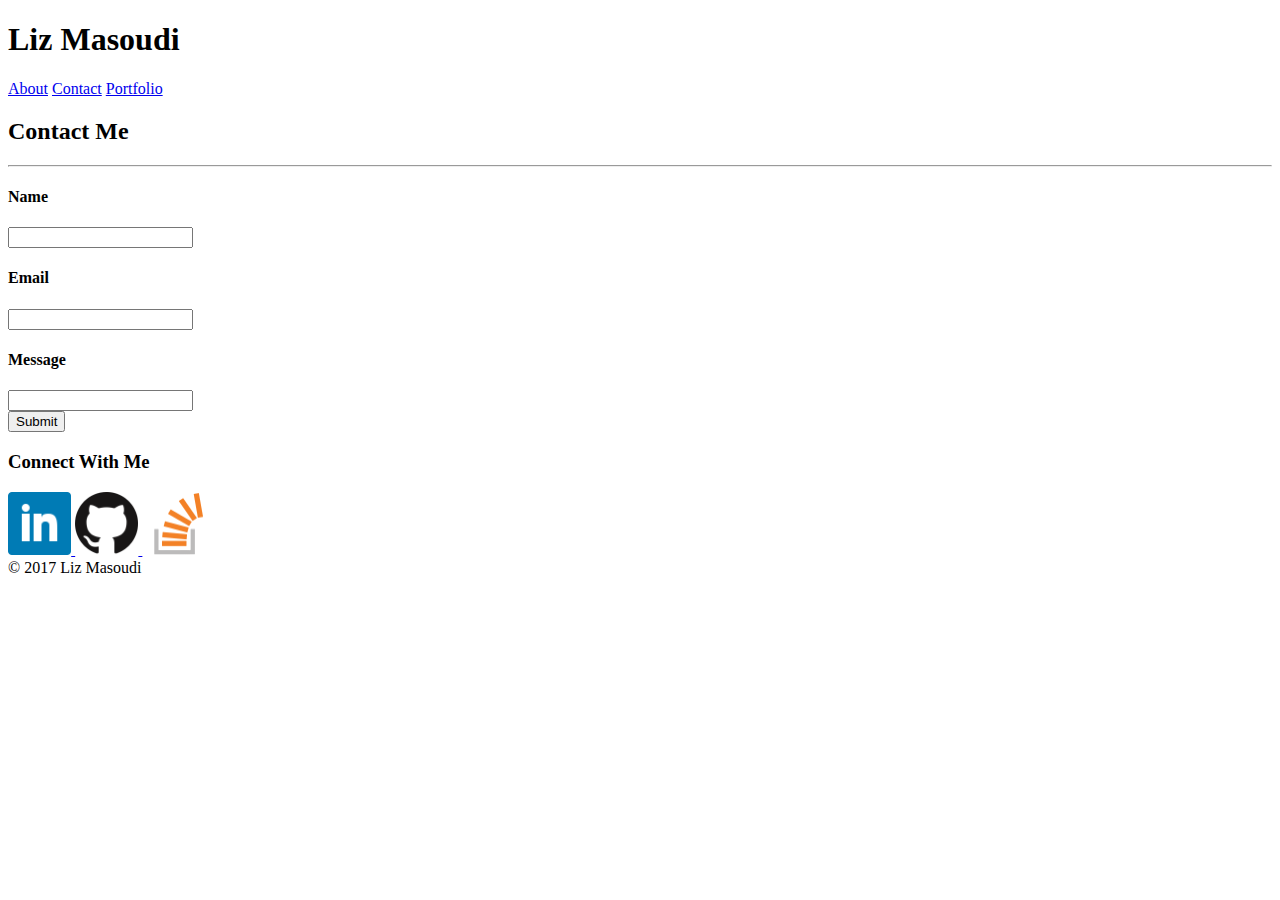
==== contact.html @ d45897e3 "written contact.html" ====
<!DOCTYPE html>
<html>
<head>
	<title>Portfolio Contact</title>
	<link rel="stylesheet" type="text/css" href="#">
</head>
<body>

	<header>
		<div class="name">
			<h1>Liz Masoudi</h1>
		</div>

		<div class="navigation">
			<a class="button" href="index.html">About</a>
			<a class="button" href="contact.html">Contact</a>
			<a class="button" href="portfolio.html">Portfolio</a>
		</div>
	</header>	

	<section>
		<h2>Contact Me</h2>

		<hr>

		<form>
			<h4>Name</h4>
			<input type="text" name="fullname">
			<h4>Email</h4>
			<input type="text" name="email">
			<h4>Message</h4>
			<input type="text" name="message">
			<br>
			<input type="submit" name="submit">
		</form>

	</section>

	<nav>
		<h3>Connect With Me</h3>
		<a href="https://www.linkedin.com/in/liz-masoudi-b7183485">
			<img src="assets/images/if_square-linkedin_317725.png" alt="LinkedIn" height="5%" width="5%">
		</a>
		<a href="https://github.com/LizMasoudi">
			<img src="assets/images/if_github_317712.png" alt="GitHub" height="5%" width="5%">
		</a>
		<a href="https://stackoverflow.com/users/8134334/grrlizlybear">
			<img src="assets/images/if_stackoverflow_1220346.png" alt="StackOverflow" height="5%" width="5%">
		</a>
		
	</nav>

	<footer>
		&copy; 2017 Liz Masoudi
	</footer>

</body>
</html>
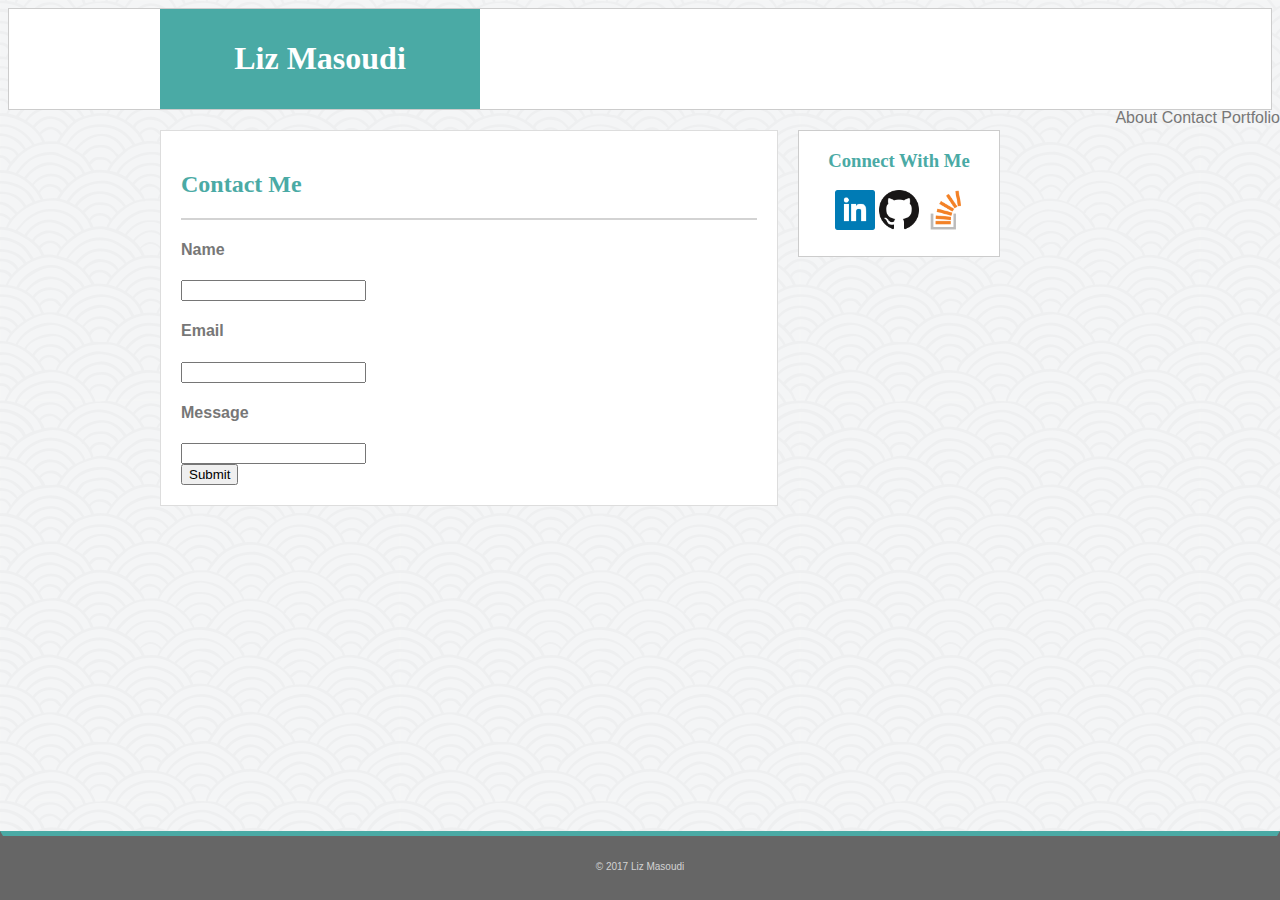
==== commit 60239d10: "draft 1 of CSS" ====
--- a/contact.html
+++ b/contact.html
@@ -2,53 +2,56 @@
 <html>
 <head>
 	<title>Portfolio Contact</title>
-	<link rel="stylesheet" type="text/css" href="#">
+	<link rel="stylesheet" type="text/css" href="assets/css/style.css">
 </head>
 <body>
 
 	<header>
-		<div class="name">
-			<h1>Liz Masoudi</h1>
-		</div>
+		<div class="container">
+			<div id="name">
+				<h1>Liz Masoudi</h1>
+			</div>
 
-		<div class="navigation">
-			<a class="button" href="index.html">About</a>
-			<a class="button" href="contact.html">Contact</a>
-			<a class="button" href="portfolio.html">Portfolio</a>
+			<nav>
+				<a class="button" href="index.html">About</a>
+				<a class="button" href="contact.html">Contact</a>
+				<a class="button" href="portfolio.html">Portfolio</a>
+			</nav>
 		</div>
 	</header>	
 
-	<section>
-		<h2>Contact Me</h2>
+	<div class="container">
+		<section class="main-content">
+			<h2>Contact Me</h2>
 
-		<hr>
+			<hr>
 
-		<form>
-			<h4>Name</h4>
-			<input type="text" name="fullname">
-			<h4>Email</h4>
-			<input type="text" name="email">
-			<h4>Message</h4>
-			<input type="text" name="message">
-			<br>
-			<input type="submit" name="submit">
-		</form>
+			<form>
+				<h4>Name</h4>
+				<input type="text" name="fullname">
+				<h4>Email</h4>
+				<input type="text" name="email">
+				<h4>Message</h4>
+				<input type="text" name="message">
+				<br>
+				<input type="submit" name="submit">
+			</form>
 
-	</section>
+		</section>
 
-	<nav>
-		<h3>Connect With Me</h3>
-		<a href="https://www.linkedin.com/in/liz-masoudi-b7183485">
-			<img src="assets/images/if_square-linkedin_317725.png" alt="LinkedIn" height="5%" width="5%">
-		</a>
-		<a href="https://github.com/LizMasoudi">
-			<img src="assets/images/if_github_317712.png" alt="GitHub" height="5%" width="5%">
-		</a>
-		<a href="https://stackoverflow.com/users/8134334/grrlizlybear">
-			<img src="assets/images/if_stackoverflow_1220346.png" alt="StackOverflow" height="5%" width="5%">
-		</a>
-		
-	</nav>
+		<section id="connect">
+			<h3>Connect With Me</h3>
+			<a href="https://www.linkedin.com/in/liz-masoudi-b7183485">
+				<img src="assets/images/if_square-linkedin_317725.png" alt="LinkedIn" height="40px" width="40px">
+			</a>
+			<a href="https://github.com/LizMasoudi">
+				<img src="assets/images/if_github_317712.png" alt="GitHub" height="40px" width="40px">
+			</a>
+			<a href="https://stackoverflow.com/users/8134334/grrlizlybear">
+				<img src="assets/images/if_stackoverflow_1220346.png" alt="StackOverflow" height="40px" width="40px">
+			</a>
+		</section>
+	</div>
 
 	<footer>
 		&copy; 2017 Liz Masoudi
--- a/assets/css/style.css
+++ b/assets/css/style.css
@@ -0,0 +1,159 @@
+body {
+	background-image: url("../images/seigaiha.png"); /*you need to go up a directory level, which is why you need the ..!*/
+	
+}
+
+header {
+	background-color: white;
+	color: #777777;
+	font-family: 'Georgia', Times, Times New Roman, serif;
+	
+	/*border*/
+	border-color: #cccccc;
+	border-style: solid;
+	border-width:thin;
+
+}
+
+nav {
+	position:absolute;
+	right:0%;
+	color: #777777;
+	font-family: 'Arial', 'Helvetica Neue', Helvetica, sans-serif;
+
+}
+
+.container {
+	width: 960px;
+    margin: auto;
+}
+
+#name {
+	background-color: #4aaaa5;
+	text-align: center;
+	width: 300px;
+	padding: 10px;
+	position: relative;
+}
+
+.button {
+	width: 25px;
+	border-right-color: #777777;
+}
+
+.main-content {
+	float: left;
+	background-color: #ffffff;
+	width: 60%;
+	margin: 20px 20px 20px 0px;
+	padding: 20px;
+
+	/*border*/
+	border-style: solid;
+	border-width: thin;
+	border-color: #dddddd;
+}
+
+.portfolio-image {
+	width: 25%;
+}
+
+
+p {
+	color: #777777;
+	font-family: 'Arial', 'Helvetica Neue', Helvetica, sans-serif;
+}
+
+a {
+	color: #777777;
+	font-family: 'Arial', 'Helvetica Neue', Helvetica, sans-serif;
+	text-decoration: none;
+}
+
+hr {
+	height: 2px;
+	border: none;
+	background-color: #d3d3d3;
+}
+
+form {
+	color: #777777;
+	font-family: 'Arial', 'Helvetica Neue', Helvetica, sans-serif;
+}
+
+h1 {
+	color: #ffffff;
+	font-family: 'Georgia', Times, Times New Roman, serif;
+}
+
+h2 {
+	color: #4aaaa5;
+	font-family: 'Georgia', Times, Times New Roman, serif;
+}
+
+h3 {
+	color: #4aaaa5;
+	font-family: 'Georgia', Times, Times New Roman, serif;
+}
+
+
+#connect {
+	float: left;
+	margin: 20px 20px 20px 0px;
+
+	background-color: #ffffff;
+	color: #777777;
+	font-family: 'Arial', 'Helvetica Neue', Helvetica, sans-serif;
+	text-align: center;
+
+	/*border*/
+	border-color: #cccccc;
+	border-style: solid;
+	border-width:thin;
+
+	/*size & positioning*/
+	width: 200px;
+	height: 125px;
+
+}
+
+
+footer {
+	background-color: #666666;
+	color: #d3d3d3;
+	font-family: 'Arial', 'Helvetica Neue', Helvetica, sans-serif;
+	font-size: x-small;
+	text-align: center;
+	padding:25px;
+
+	/*top border*/
+	border-style: solid;
+	border-top-color: #4aaaa5;
+	border-top-width: thick;
+	border-right-color: #666666;
+	border-bottom-color: #666666;
+	border-left-color: #666666;
+
+	/*positioning*/
+	position: fixed;
+  	right: 0;
+  	bottom: 0;
+  	left: 0;
+
+}
+
+.clearfix {
+	overflow: auto;
+}
+
+
+
+
+
+
+
+
+
+
+
+
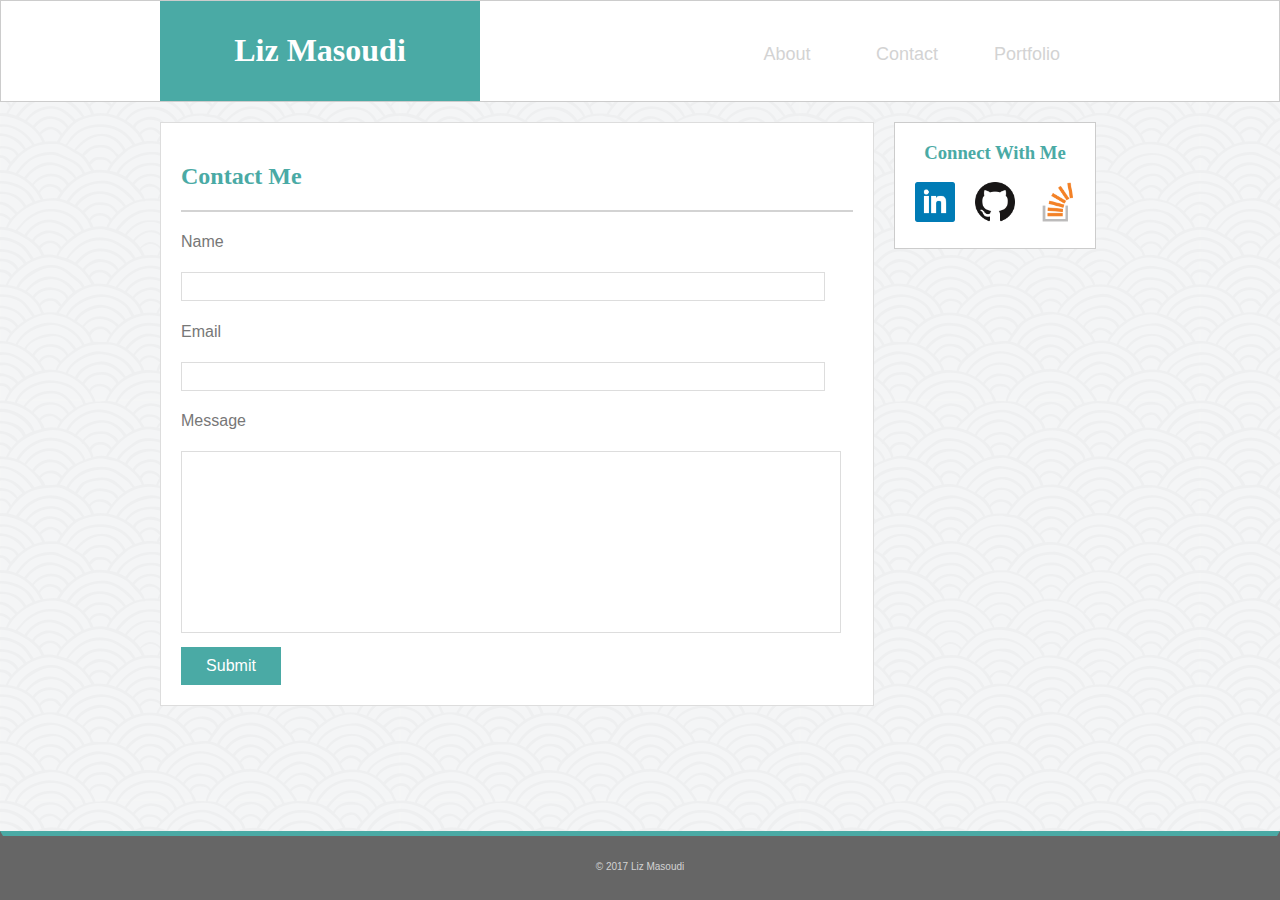
==== commit 6cf72b54: "created nav bar, main portfolio page, and contact page" ====
--- a/contact.html
+++ b/contact.html
@@ -13,10 +13,12 @@
 			</div>
 
 			<nav>
-				<a class="button" href="index.html">About</a>
-				<a class="button" href="contact.html">Contact</a>
-				<a class="button" href="portfolio.html">Portfolio</a>
-			</nav>
+				<ul>
+					<li><a href="index.html">About</a></li>
+					<li><a href="contact.html">Contact</a></li>
+					<li><a href="portfolio.html">Portfolio</a></li>
+				</ul>
+			</nav>	
 		</div>
 	</header>	
 
@@ -32,9 +34,8 @@
 				<h4>Email</h4>
 				<input type="text" name="email">
 				<h4>Message</h4>
-				<input type="text" name="message">
-				<br>
-				<input type="submit" name="submit">
+				<textarea cols="1" rows="10"></textarea>
+				<input type="submit" name="submit" align="left">
 			</form>
 
 		</section>
--- a/assets/css/style.css
+++ b/assets/css/style.css
@@ -1,13 +1,13 @@
 body {
 	background-image: url("../images/seigaiha.png"); /*you need to go up a directory level, which is why you need the ..!*/
-	
+	margin: 0;
+    padding: 0;
 }
 
 header {
 	background-color: white;
 	color: #777777;
-	font-family: 'Georgia', Times, Times New Roman, serif;
-	
+	height:100px;
 	/*border*/
 	border-color: #cccccc;
 	border-style: solid;
@@ -15,17 +15,91 @@
 
 }
 
+
+h1 {
+	color: #ffffff;
+	font-family: 'Georgia', Times, Times New Roman, serif;
+    display: inline-block;
+}
+
+h2 {
+	color: #4aaaa5;
+	font-family: 'Georgia', Times, Times New Roman, serif;
+}
+
+h3 {
+	color: #4aaaa5;
+	font-family: 'Georgia', Times, Times New Roman, serif;
+}
+
+
+
+/*nav {
+    background-color: black;
+    color: white;
+}*/
+
 nav {
-	position:absolute;
-	right:0%;
-	color: #777777;
-	font-family: 'Arial', 'Helvetica Neue', Helvetica, sans-serif;
-
+	padding:35px;
+}
+
+nav ul {
+    list-style: none;
+    text-align: center;
+    padding: 0;
+    margin: 0;
+    float: right;
+/*    height: 30vh;*/
+}
+
+nav li {
+    font-family:'Arial', 'Helvetica Neue', Helvetica, sans-serif;
+/*    line-height: 150%;*/
+    height: 40px;
+    display: inline-block;
+}
+
+nav a {
+    text-decoration: none;
+    color: #d3d3d3;
+    display: block;
+/*    transition: .3s background-color;*/
+    width: 100px;
+    border-bottom: none;
+    font-size: 18px;
+}
+
+form h4 {
+	color: #777777;
+	font-family: 'Arial', 'Helvetica Neue', Helvetica, sans-serif;
+	font-style:none;
+	font-weight:200;
+
+}
+
+form input[type=submit]{
+	width:100px;
+	background-color:#4aaaa5;
+	color:#ffffff;
+	font-size:16px;
+	border:none;
+	padding:10px;
+	margin-top:10px;
+
+}
+
+form input[type=text]{
+	position: relative;
+    width: 95%;
+    border: 1px solid #dddddd;
+    color: #666666;
+    height: 25px;
 }
 
 .container {
 	width: 960px;
     margin: auto;
+    background-color: #ffffff;
 }
 
 #name {
@@ -33,18 +107,15 @@
 	text-align: center;
 	width: 300px;
 	padding: 10px;
-	position: relative;
-}
-
-.button {
-	width: 25px;
-	border-right-color: #777777;
+	margin: 0;
+	display:inline-block;
+	float:left;
 }
 
 .main-content {
 	float: left;
 	background-color: #ffffff;
-	width: 60%;
+	width: 70%;
 	margin: 20px 20px 20px 0px;
 	padding: 20px;
 
@@ -54,20 +125,49 @@
 	border-color: #dddddd;
 }
 
+#profile-image {
+	float:left;
+	padding: 15px;
+}
+
+.portfolio-list {
+	list-style: none;
+    text-align: center;
+    padding: 0;
+    margin: 0;
+    float: left;
+}
+
 .portfolio-image {
-	width: 25%;
-}
-
+	float: left;
+	width: 200px;
+    height: 200px;
+    overflow: hidden;
+	padding: 20px;
+}
+
+.image-text {
+	float: left;
+	width: 160px;
+	padding: 20px;
+/*	position: relative;
+	left:-38%;*/
+	background-color: #4aaaa5;
+	color: #ffffff;
+	text-align: center;
+}
 
 p {
 	color: #777777;
 	font-family: 'Arial', 'Helvetica Neue', Helvetica, sans-serif;
+	display: block;
 }
 
 a {
 	color: #777777;
 	font-family: 'Arial', 'Helvetica Neue', Helvetica, sans-serif;
 	text-decoration: none;
+	padding:8px;
 }
 
 hr {
@@ -76,25 +176,16 @@
 	background-color: #d3d3d3;
 }
 
-form {
-	color: #777777;
-	font-family: 'Arial', 'Helvetica Neue', Helvetica, sans-serif;
-}
-
-h1 {
-	color: #ffffff;
-	font-family: 'Georgia', Times, Times New Roman, serif;
-}
-
-h2 {
-	color: #4aaaa5;
-	font-family: 'Georgia', Times, Times New Roman, serif;
-}
-
-h3 {
-	color: #4aaaa5;
-	font-family: 'Georgia', Times, Times New Roman, serif;
-}
+textarea {
+    position: relative;
+    width: 95%;
+    border: 1px solid #dddddd;
+    padding: 10px;
+    resize: none;
+    color: #666666;
+    font-size: 14px;
+}
+
 
 
 #connect {
@@ -144,16 +235,17 @@
 
 .clearfix {
 	overflow: auto;
-}
-
-
-
-
-
-
-
-
-
-
-
-
+	clear:both;
+}
+
+
+
+
+
+
+
+
+
+
+
+
